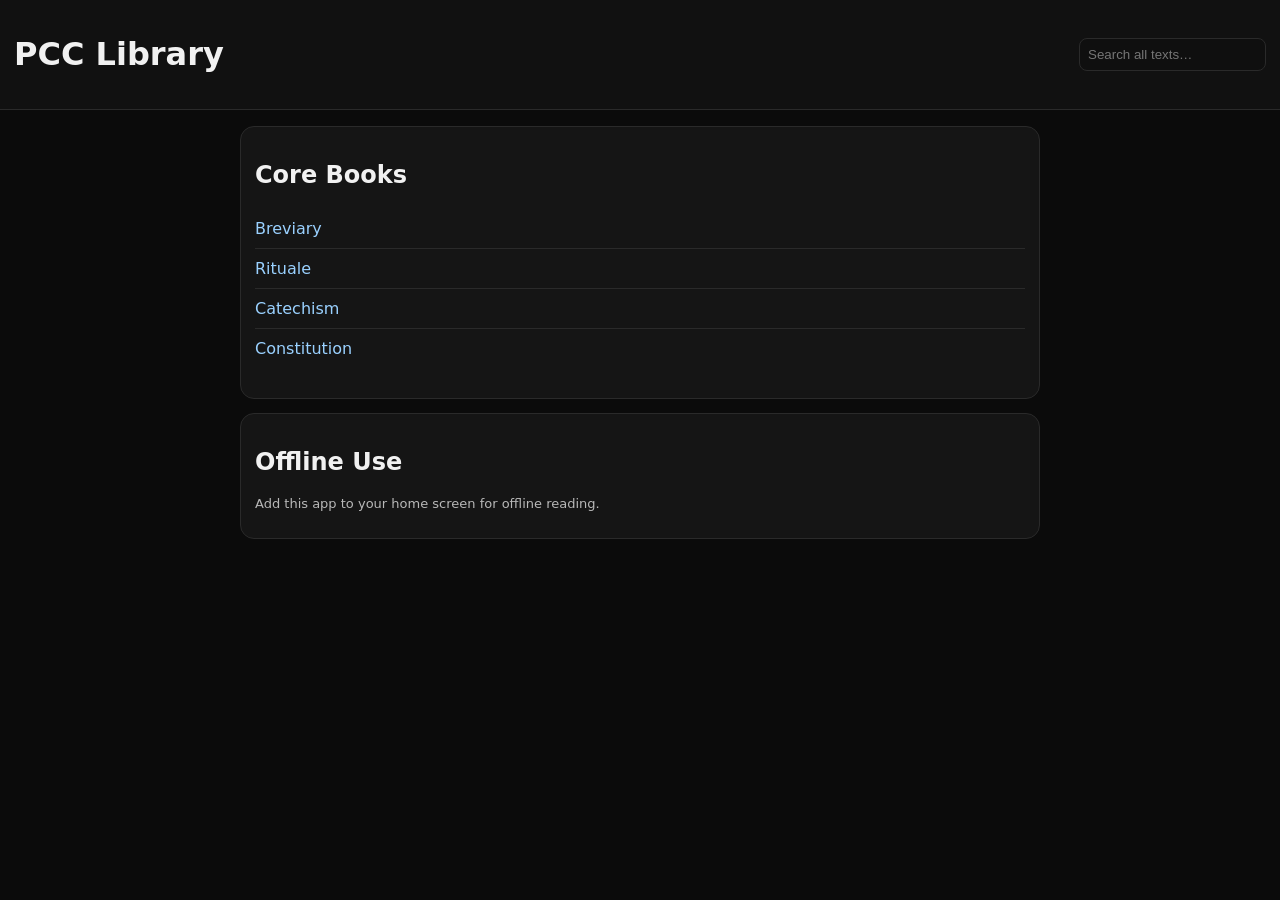
==== docs/index.html @ d618010b "Update Missal link to use relative path" ====
<!doctype html>
<html lang="en">
<head>
  <meta charset="utf-8" />
  <meta name="viewport" content="width=device-width,initial-scale=1" />
  <meta name="theme-color" content="#111111" />
  <title>PCC Library</title>
  <link rel="manifest" href="./manifest.webmanifest" />
  <link rel="stylesheet" href="./style.css" />
</head>
<body>
  <header class="topbar">
    <h1>PCC Library</h1>
    <div class="topbar-actions">
      <input id="search" type="search" placeholder="Search all texts…" />
    </div>
  </header>

  <main class="content">
    <section class="card">
      <h2>Core Books</h2>
      <ul class="list">
        <li><a href="./docs/missal/ordinary.html>Missal</a></li>
        <li><a href="./texts/breviary.html">Breviary</a></li>
        <li><a href="./texts/rituale.html">Rituale</a></li>
        <li><a href="./texts/catechism.html">Catechism</a></li>
        <li><a href="./texts/constitution.html">Constitution</a></li>
      </ul>
    </section>

    <section class="card" id="searchResults" style="display:none;">
      <h2>Search Results</h2>
      <ul class="list" id="resultsList"></ul>
      <p class="muted" id="resultsMeta"></p>
    </section>

    <section class="card">
      <h2>Offline Use</h2>
      <p class="muted">
        Add this app to your home screen for offline reading.
      </p>
    </section>
  </main>

  <script src="./app.js"></script>
</body>
</html>
---- docs/style.css ----
:root{
  --bg:#0b0b0b;
  --card:#151515;
  --text:#f1f1f1;
  --muted:#b8b8b8;
  --link:#9ad1ff;
  --border:#2a2a2a;
}

body{
  margin:0;
  font-family: system-ui, -apple-system, Segoe UI, Roboto, Arial, sans-serif;
  background:var(--bg);
  color:var(--text);
}

.topbar{
  display:flex;
  justify-content:space-between;
  align-items:center;
  padding:14px;
  background:#111;
  border-bottom:1px solid var(--border);
}

#search{
  padding:8px;
  border-radius:8px;
  border:1px solid var(--border);
  background:#0f0f0f;
  color:var(--text);
}

.content{
  padding:16px;
  max-width:800px;
  margin:auto;
}

.card{
  background:var(--card);
  border:1px solid var(--border);
  border-radius:14px;
  padding:14px;
  margin-bottom:14px;
}

.list{
  list-style:none;
  padding:0;
}

.list li{
  padding:10px 0;
  border-bottom:1px solid var(--border);
}

.list li:last-child{
  border-bottom:none;
}

a{
  color:var(--link);
  text-decoration:none;
}

.muted{
  color:var(--muted);
  font-size:13px;
}
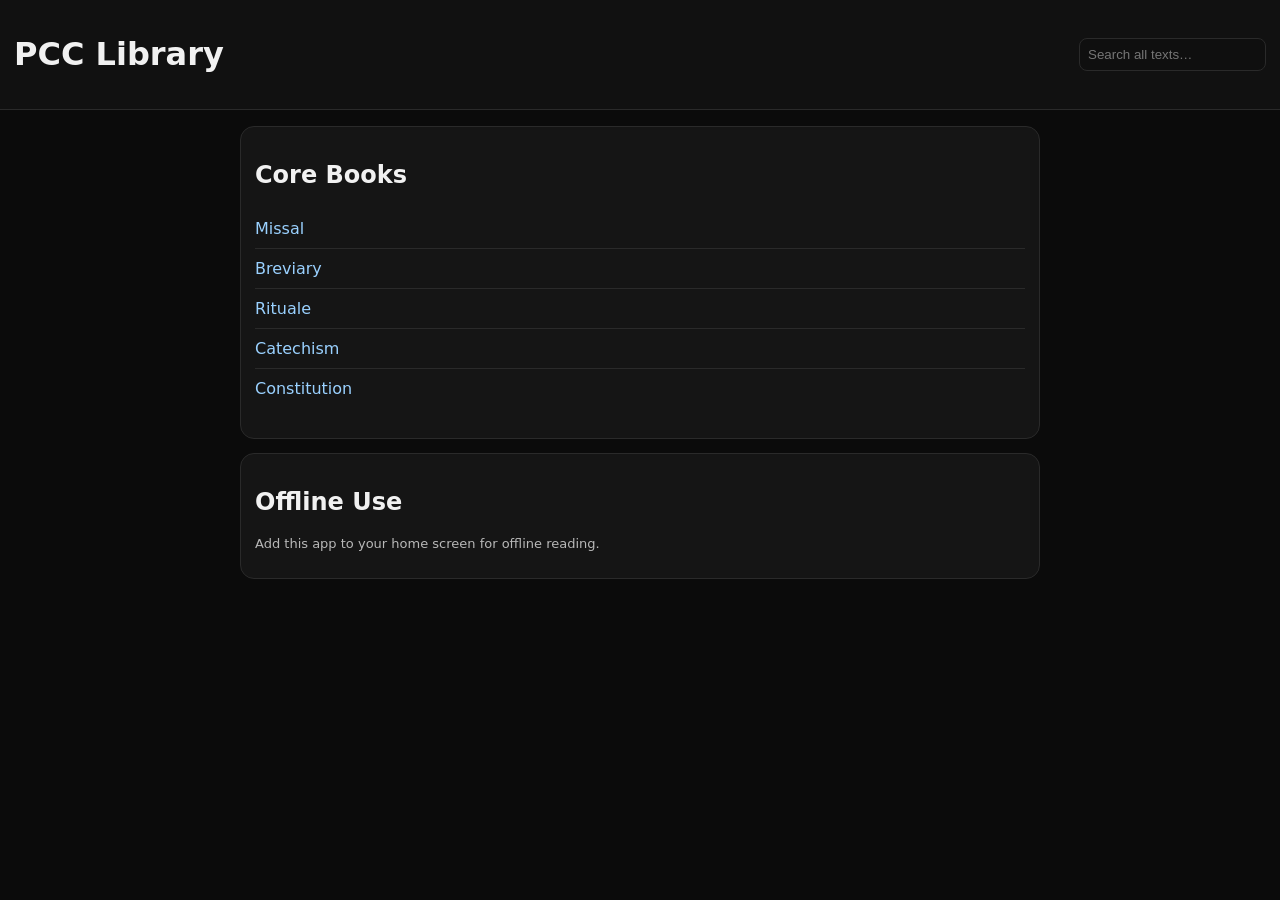
==== commit f37bf291: "Update links to core books in index.html" ====
--- a/docs/index.html
+++ b/docs/index.html
@@ -20,11 +20,11 @@
     <section class="card">
       <h2>Core Books</h2>
       <ul class="list">
-        <li><a href="./docs/missal/ordinary.html>Missal</a></li>
-        <li><a href="./texts/breviary.html">Breviary</a></li>
-        <li><a href="./texts/rituale.html">Rituale</a></li>
-        <li><a href="./texts/catechism.html">Catechism</a></li>
-        <li><a href="./texts/constitution.html">Constitution</a></li>
+        <li><a href="./docs/missal/ordinary.html">Missal</a></li>
+        <li><a href="./docs/breviary.html">Breviary</a></li>
+        <li><a href="./docs/rituale.html">Rituale</a></li>
+        <li><a href="./docs/catechism.html">Catechism</a></li>
+        <li><a href="./docs/constitution.html">Constitution</a></li>
       </ul>
     </section>
 
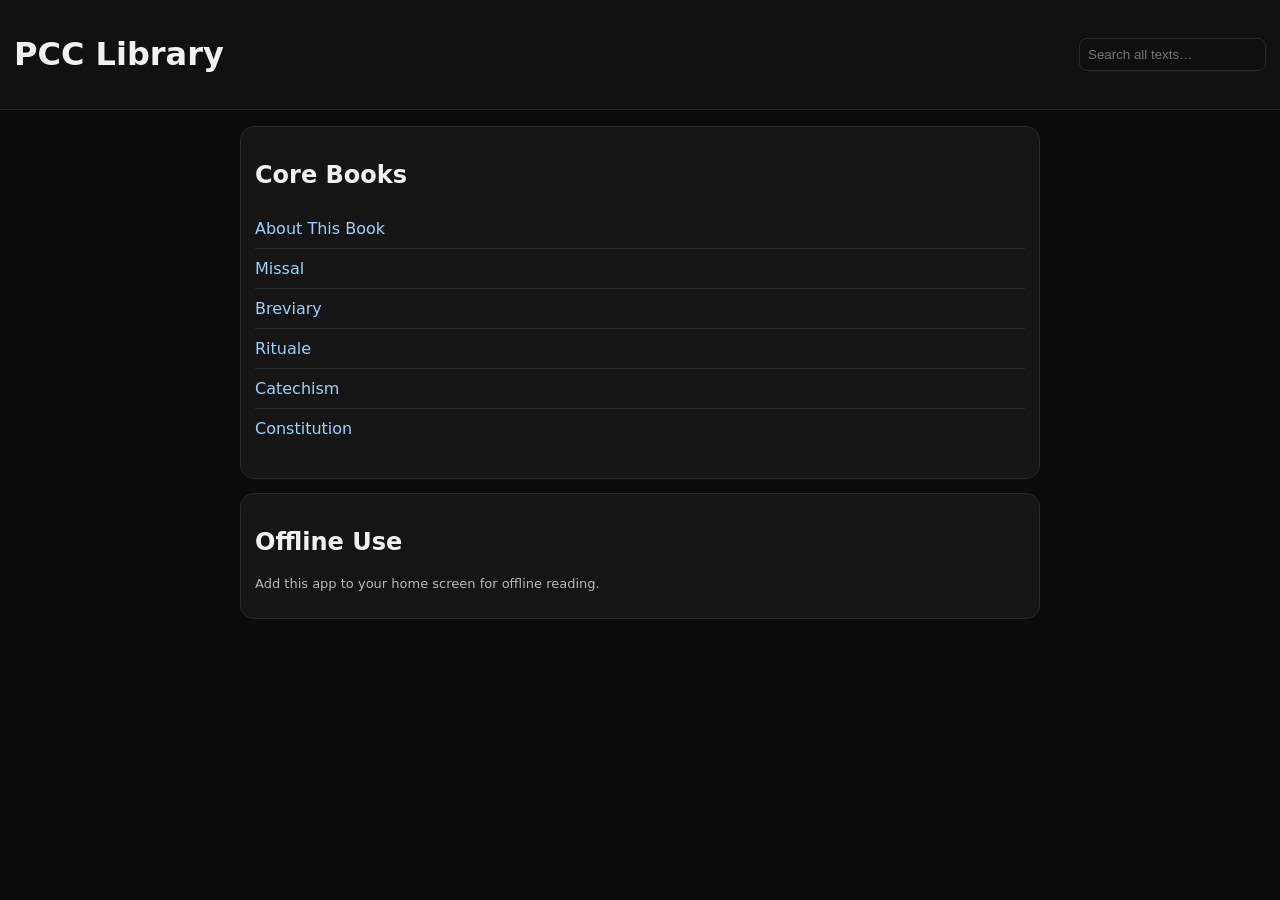
==== commit ce70e1ae: "Add link to 'About This Book' in index.html" ====
--- a/docs/index.html
+++ b/docs/index.html
@@ -20,11 +20,12 @@
     <section class="card">
       <h2>Core Books</h2>
       <ul class="list">
-        <li><a href="./docs/missal/ordinary.html">Missal</a></li>
-        <li><a href="./docs/breviary.html">Breviary</a></li>
-        <li><a href="./docs/rituale.html">Rituale</a></li>
-        <li><a href="./docs/catechism.html">Catechism</a></li>
-        <li><a href="./docs/constitution.html">Constitution</a></li>
+         <li><a href="about.html">About This Book</a></li>
+        <li><a href="missal/ordinary.html">Missal</a></li>
+        <li><a href="breviary.html">Breviary</a></li>
+        <li><a href="rituale.html">Rituale</a></li>
+        <li><a href="catechism.html">Catechism</a></li>
+        <li><a href="constitution.html">Constitution</a></li>
       </ul>
     </section>
 
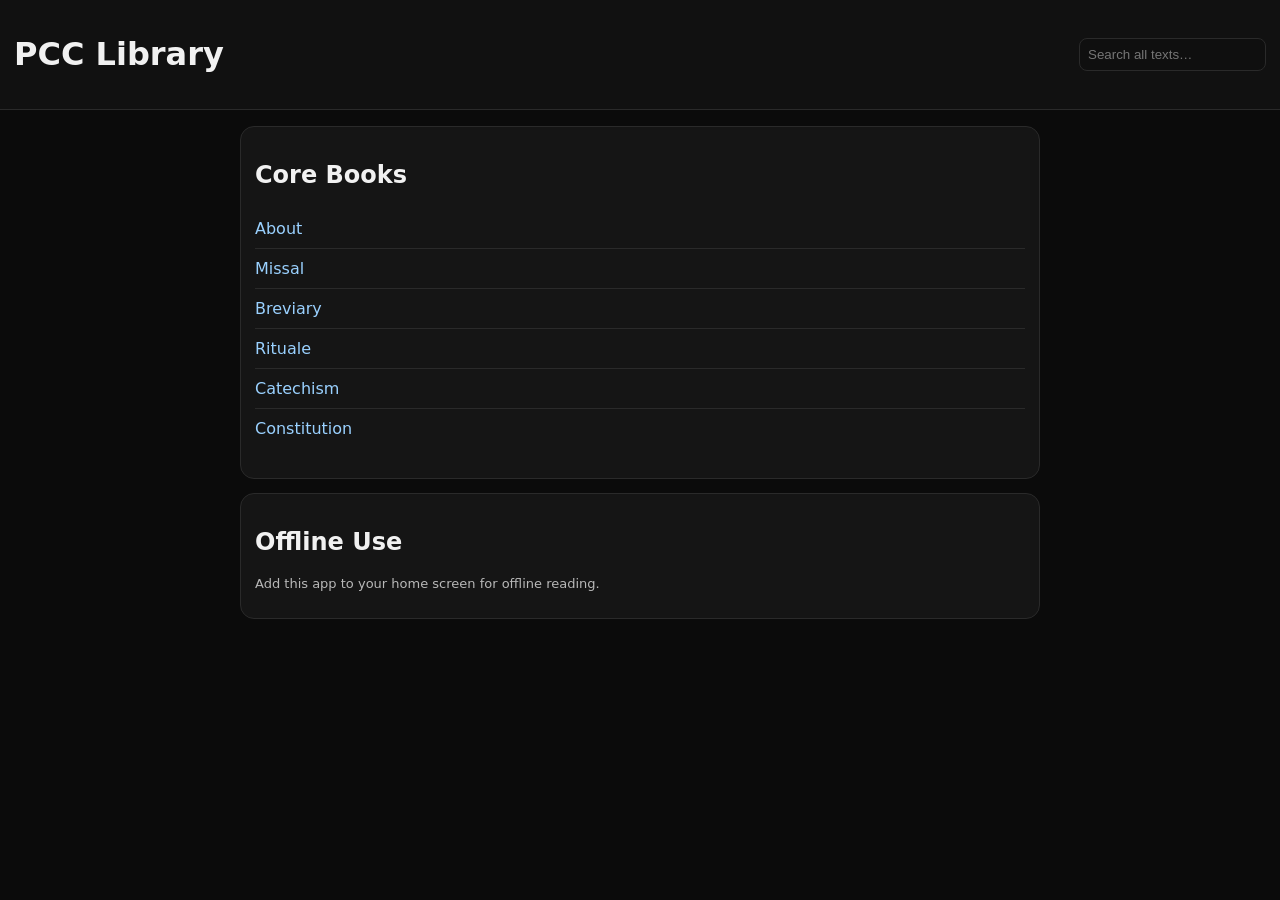
==== commit 6ab31cb8: "Update index.html" ====
--- a/docs/index.html
+++ b/docs/index.html
@@ -20,8 +20,8 @@
     <section class="card">
       <h2>Core Books</h2>
       <ul class="list">
-         <li><a href="about.html">About This Book</a></li>
-        <li><a href="missal/ordinary.html">Missal</a></li>
+         <li><a href="about.html">About</a></li>
+        <li><a href="missal/index.html">Missal</a></li>
         <li><a href="breviary.html">Breviary</a></li>
         <li><a href="rituale.html">Rituale</a></li>
         <li><a href="catechism.html">Catechism</a></li>
